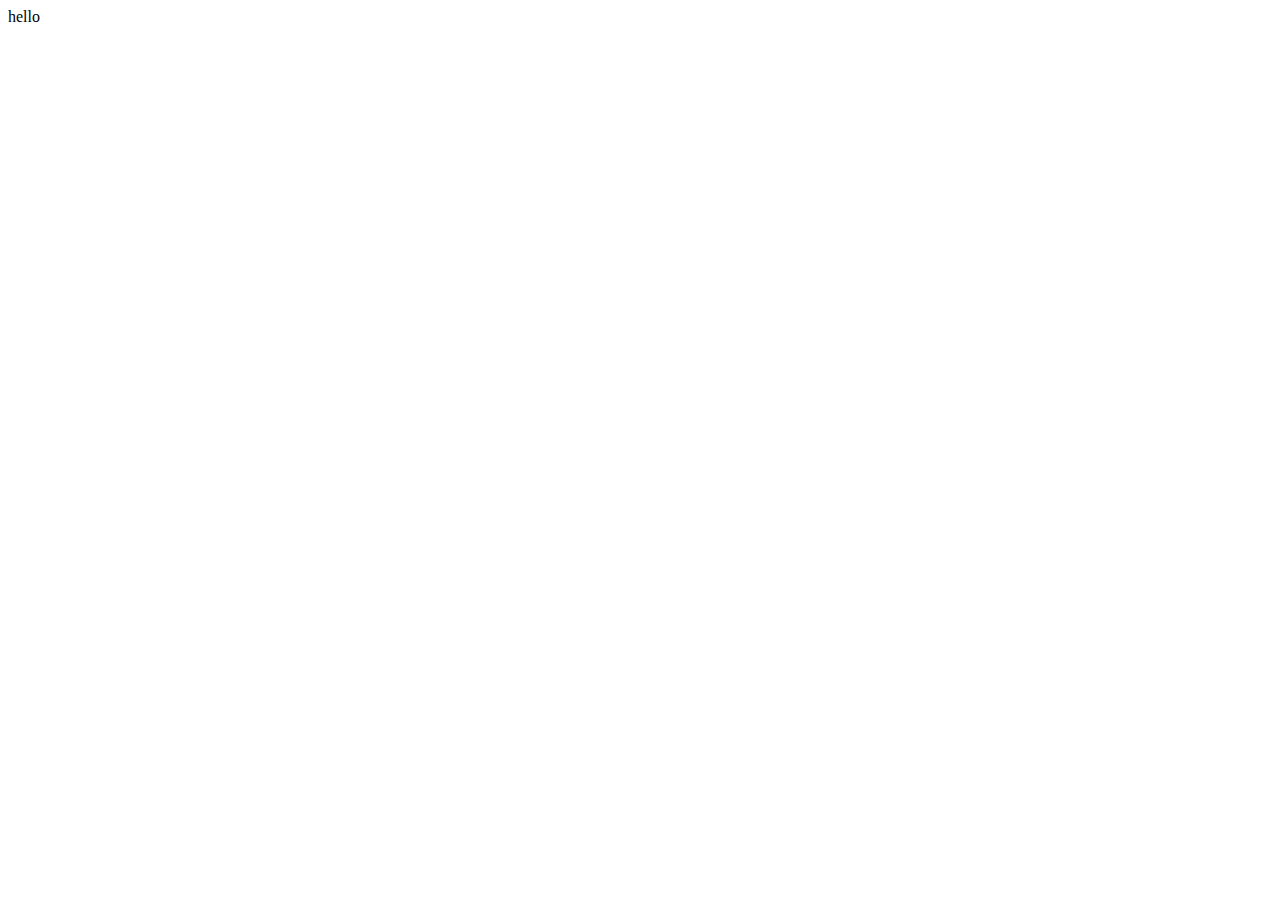
==== index.html @ 8d24e064 "index" ====
<!DOCTYPE html>
<html lang="en">
<head>
    <meta charset="UTF-8">
    <meta name="viewport" content="width=device-width, initial-scale=1.0">
    <title>Document</title>
</head>
<body>
    <div>hello</div>
</body>
</html>
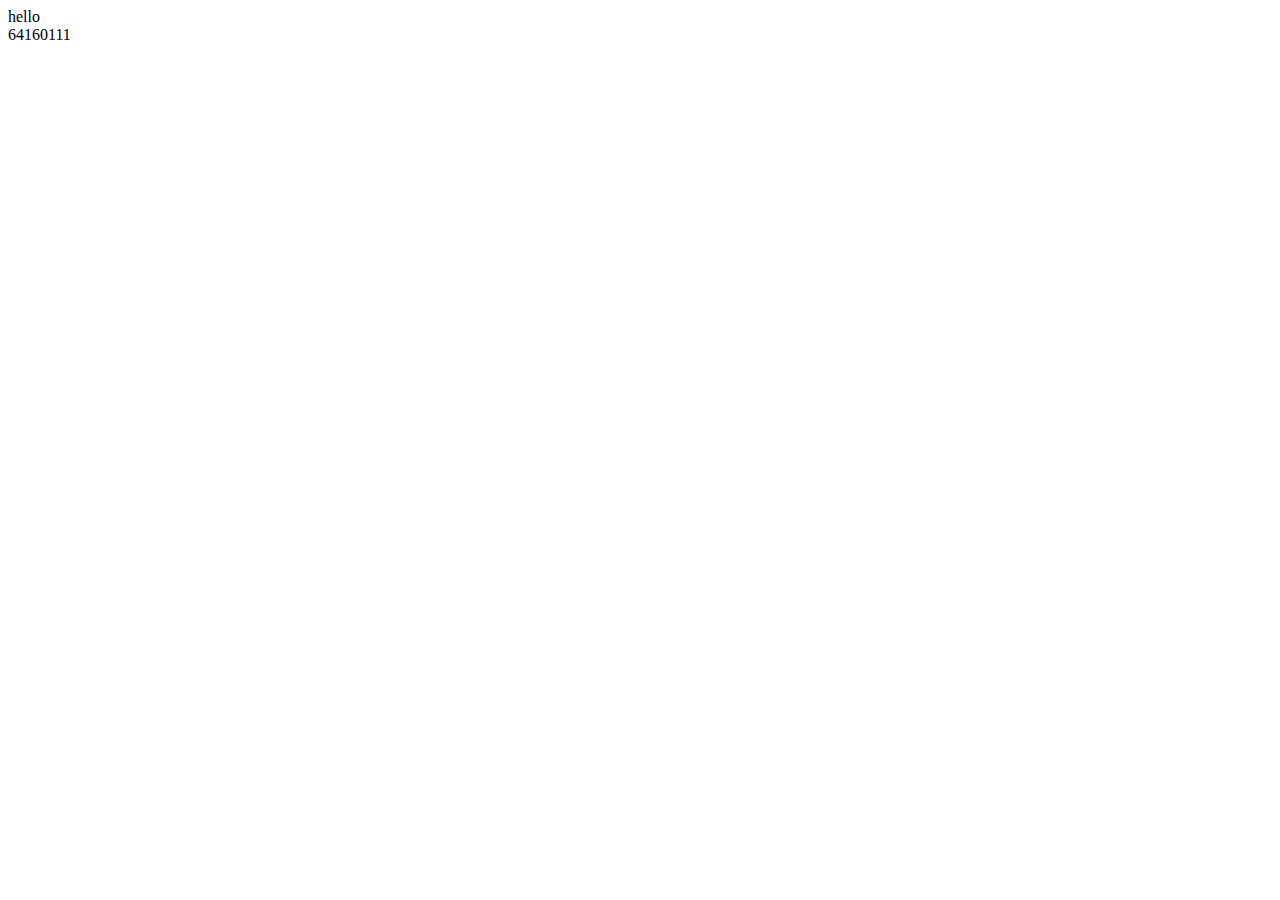
==== commit bc580618: "README" ====
--- a/index.html
+++ b/index.html
@@ -7,5 +7,6 @@
 </head>
 <body>
     <div>hello</div>
+    <div>64160111</div>
 </body>
 </html>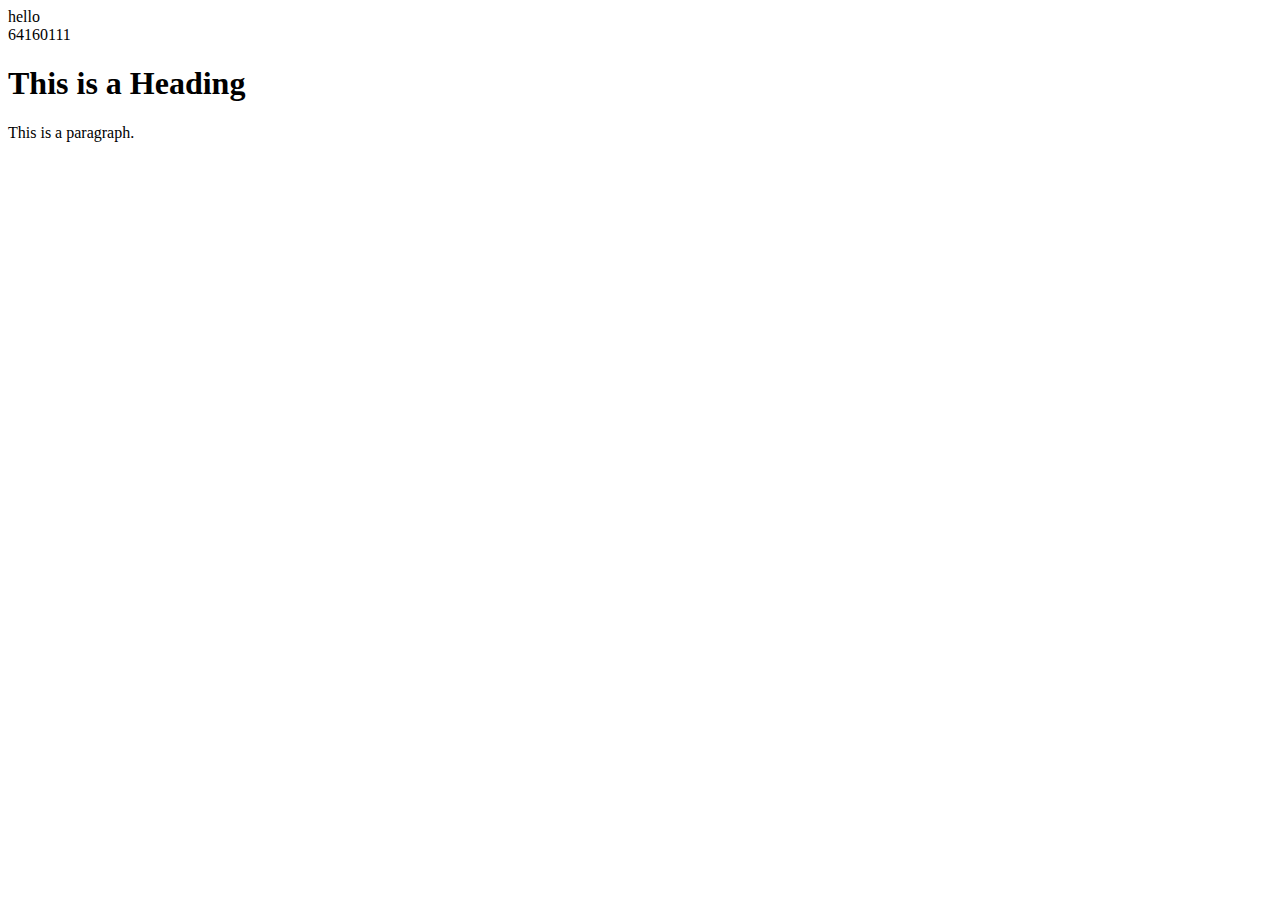
==== commit ff2d3474: "Update index.html" ====
--- a/index.html
+++ b/index.html
@@ -3,10 +3,12 @@
 <head>
     <meta charset="UTF-8">
     <meta name="viewport" content="width=device-width, initial-scale=1.0">
-    <title>Document</title>
+    <title>From</title>
 </head>
 <body>
     <div>hello</div>
     <div>64160111</div>
+    <h1>This is a Heading</h1>
+    <p>This is a paragraph.</p>
 </body>
 </html>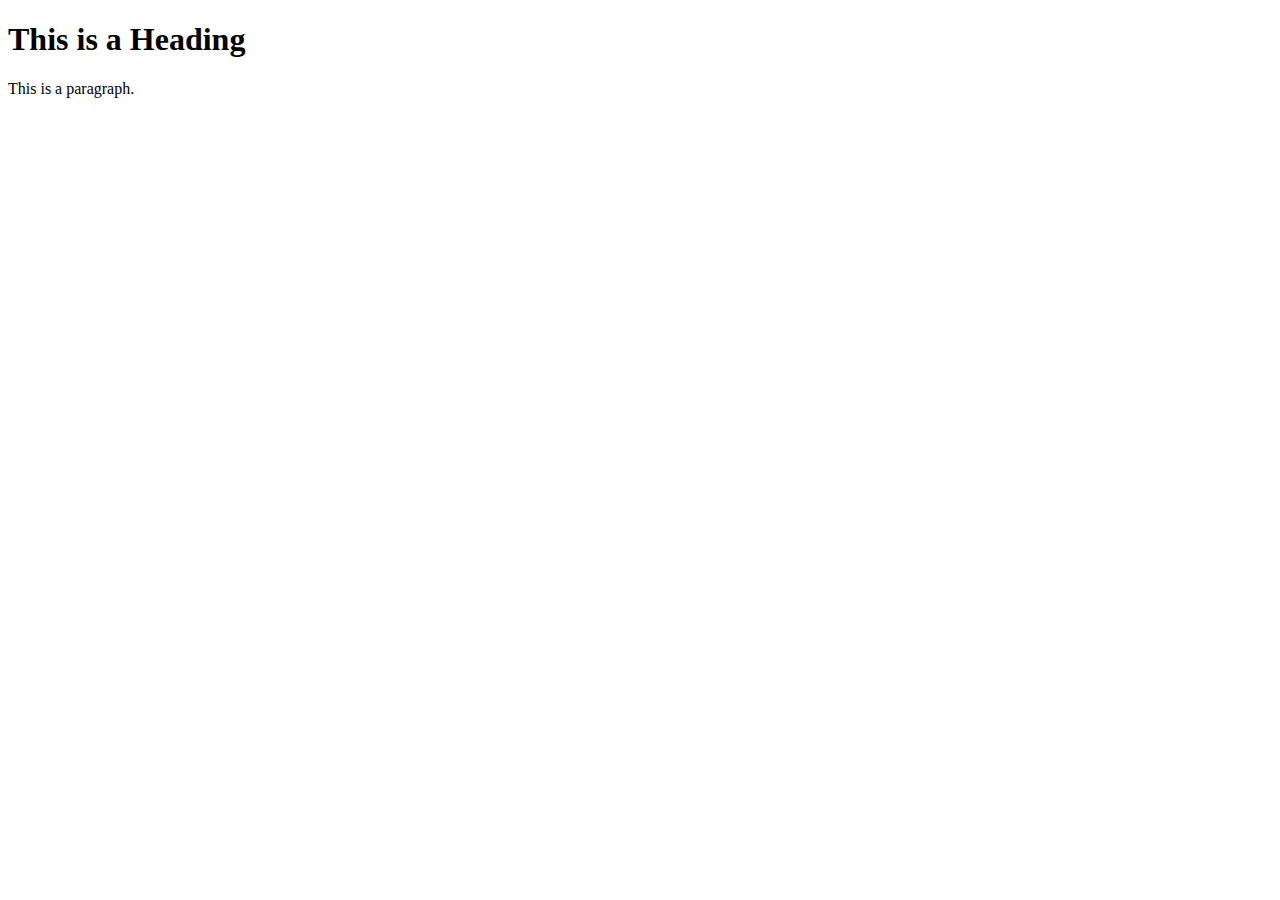
==== commit 15cbcc28: "Update index.html" ====
--- a/index.html
+++ b/index.html
@@ -6,8 +6,6 @@
     <title>From</title>
 </head>
 <body>
-    <div>hello</div>
-    <div>64160111</div>
     <h1>This is a Heading</h1>
     <p>This is a paragraph.</p>
 </body>
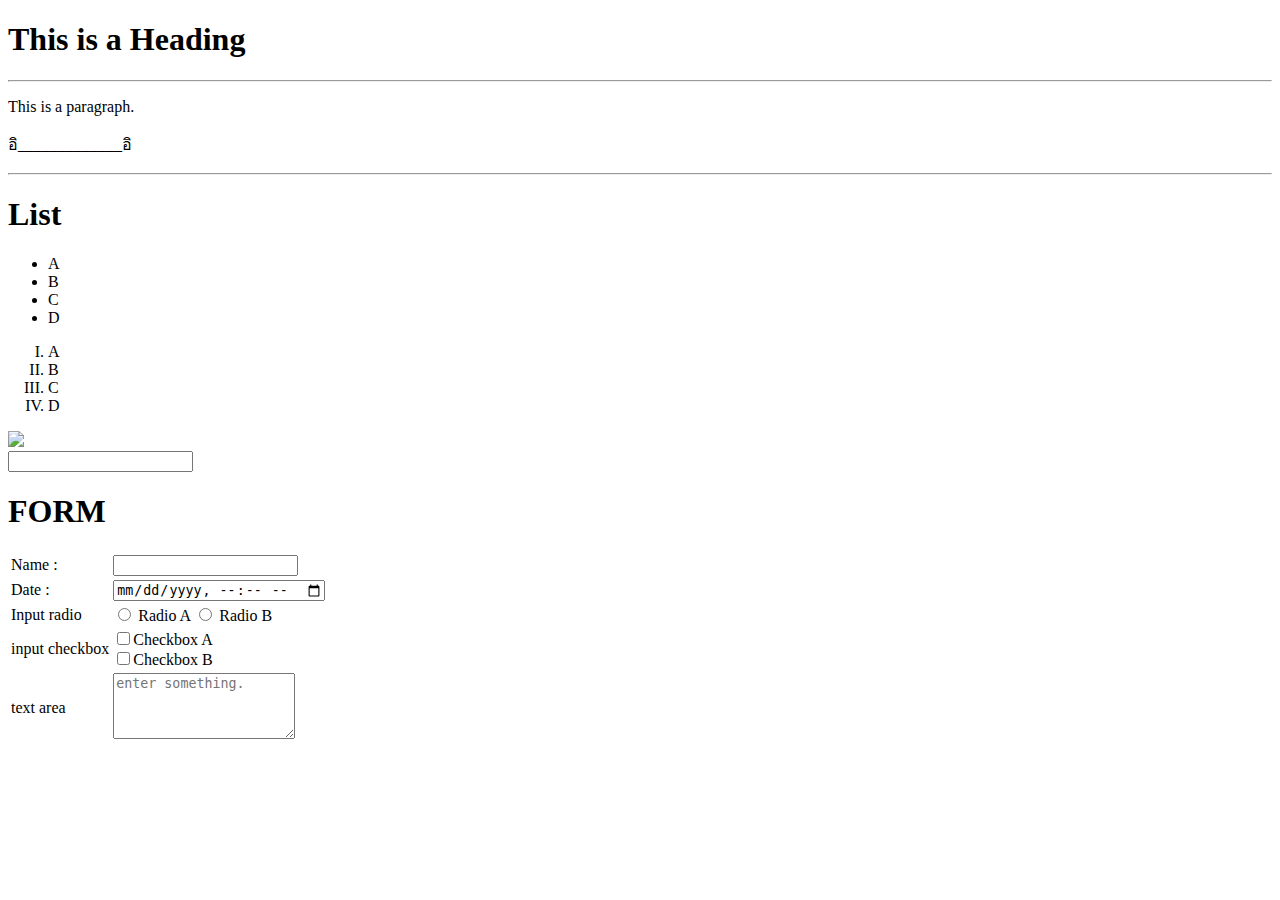
==== commit d1f27da4: "Update index.html" ====
--- a/index.html
+++ b/index.html
@@ -7,6 +7,79 @@
 </head>
 <body>
     <h1>This is a Heading</h1>
+    <p><hr></p>
     <p>This is a paragraph.</p>
+    <p>อิ_____________อิ</p>
+    <p><hr></p>
+    <h1>List</h1>
+    <ul>
+        <li>A</li>
+        <li>B</li>
+        <li>C</li>
+        <li>D</li>
+    </ul>
+    <ol type="I">
+        <li>A</li>
+        <li>B</li>
+        <li>C</li>
+        <li>D</li>
+    </ol>
+    <img width="64px" src="https://cdn.britannica.com/88/137188-050-8C779D64/Boston-Public-Garden.jpg">
+    <table>
+        <thead>
+
+        </thead>
+        <tbody>
+
+        </tbody>
+    </table>
+    <input type="text">
+    <h1>FORM</h1>
+    <form action="#">
+        <table>
+            <tr>
+                <td>Name : </td>
+                <td><input type="text"></td>
+            </tr>
+            <tr>
+                <td>Date : </td>
+                <td><input type="datetime-local"></td>
+            </tr>
+            <td>Input radio</td>
+            <td>
+                <input id="radio_a"
+                type="radio"
+                name="same_radio">
+                <label for="radio_a">Radio A </label>
+                <input id="radio_b"
+                type="radio"
+                name="same_radio">
+                <label for="radio_b">Radio B </label>
+            </td>
+            <tr>
+                <td>input checkbox</td>
+                <td>
+                    <input type="checkbox"
+                    name="myCheckbox">Checkbox A
+                    <br>
+                    <input type="checkbox"
+                    name="myCheckbox">Checkbox B
+                    <br>
+                </td>
+            </tr>
+            <tr>
+                <td>text area</td>
+                <td><textarea rows="4" placeholder="enter something."></textarea>
+                </td>
+            </tr>
+            
+
+
+        </table>
+        
+        
+
+
+    </form>
 </body>
 </html>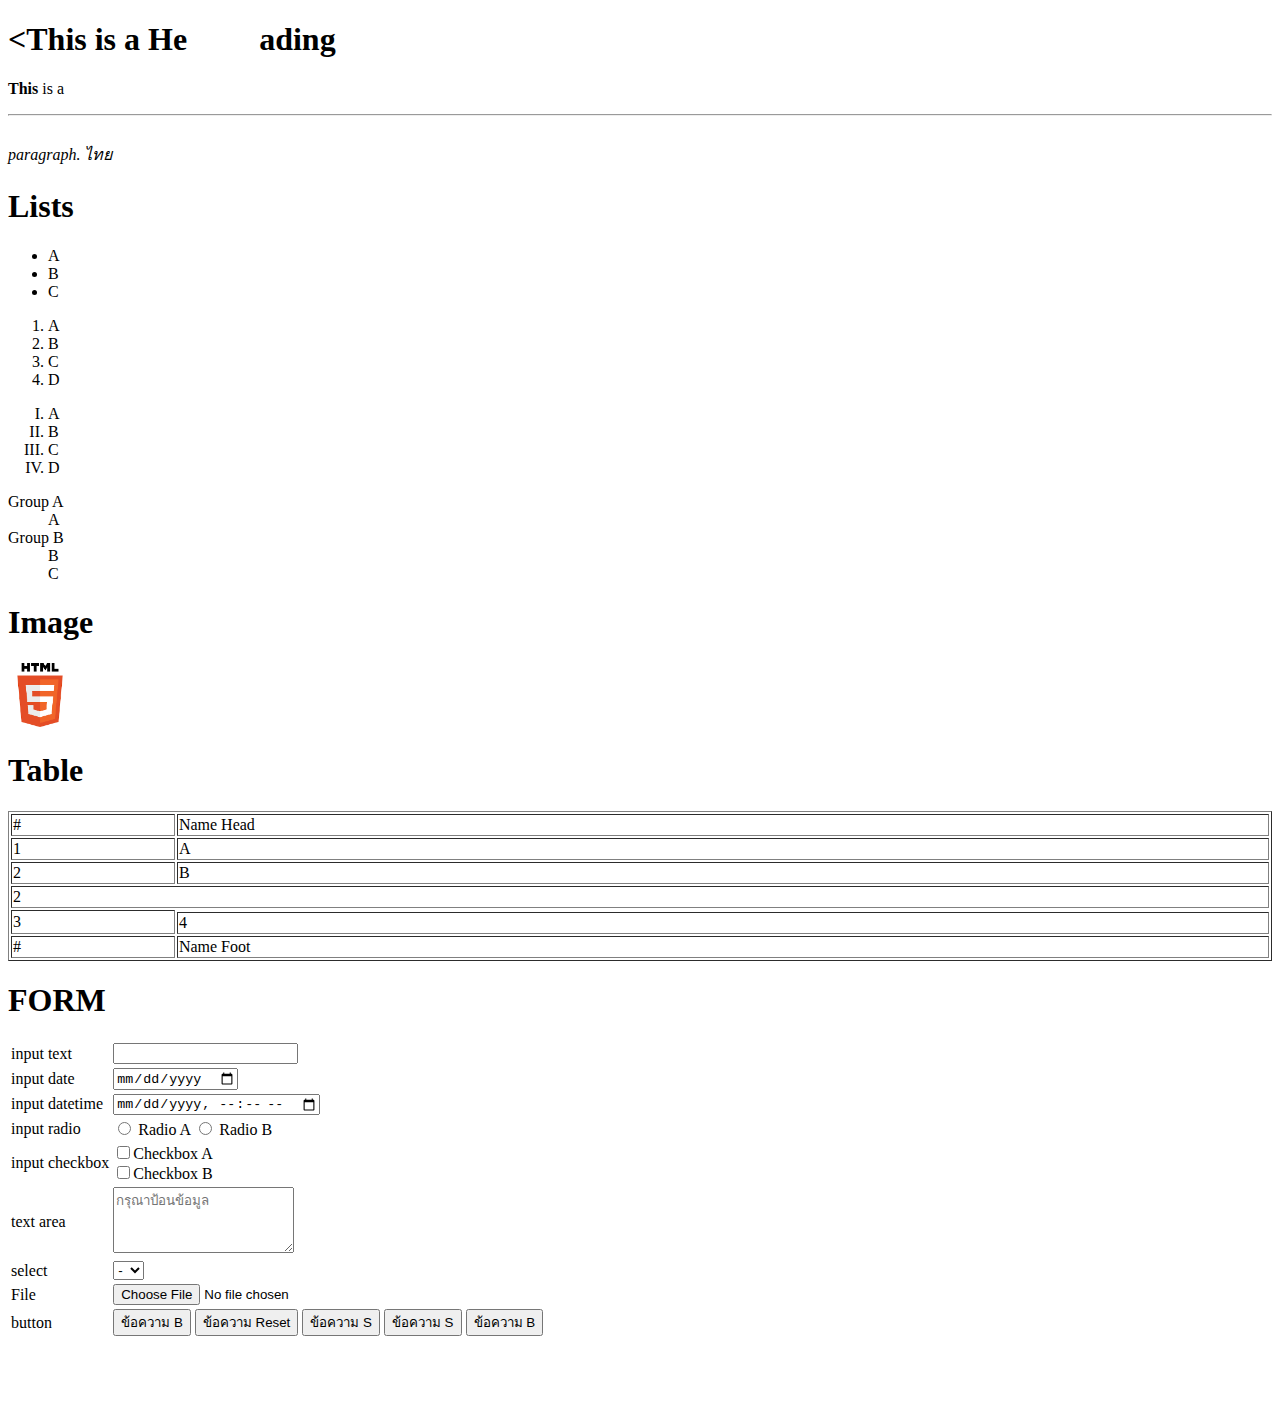
==== commit be9bc809: "Lab1" ====
--- a/index.html
+++ b/index.html
@@ -1,85 +1,168 @@
 <!DOCTYPE html>
-<html lang="en">
-<head>
-    <meta charset="UTF-8">
-    <meta name="viewport" content="width=device-width, initial-scale=1.0">
-    <title>From</title>
-</head>
-<body>
-    <h1>This is a Heading</h1>
-    <p><hr></p>
-    <p>This is a paragraph.</p>
-    <p>อิ_____________อิ</p>
-    <p><hr></p>
-    <h1>List</h1>
-    <ul>
-        <li>A</li>
-        <li>B</li>
-        <li>C</li>
-        <li>D</li>
-    </ul>
-    <ol type="I">
-        <li>A</li>
-        <li>B</li>
-        <li>C</li>
-        <li>D</li>
-    </ol>
-    <img width="64px" src="https://cdn.britannica.com/88/137188-050-8C779D64/Boston-Public-Garden.jpg">
-    <table>
-        <thead>
-
-        </thead>
-        <tbody>
-
-        </tbody>
-    </table>
-    <input type="text">
-    <h1>FORM</h1>
-    <form action="#">
-        <table>
-            <tr>
-                <td>Name : </td>
-                <td><input type="text"></td>
-            </tr>
-            <tr>
-                <td>Date : </td>
-                <td><input type="datetime-local"></td>
-            </tr>
-            <td>Input radio</td>
-            <td>
-                <input id="radio_a"
-                type="radio"
-                name="same_radio">
-                <label for="radio_a">Radio A </label>
-                <input id="radio_b"
-                type="radio"
-                name="same_radio">
-                <label for="radio_b">Radio B </label>
-            </td>
-            <tr>
-                <td>input checkbox</td>
-                <td>
-                    <input type="checkbox"
-                    name="myCheckbox">Checkbox A
-                    <br>
-                    <input type="checkbox"
-                    name="myCheckbox">Checkbox B
-                    <br>
-                </td>
-            </tr>
-            <tr>
-                <td>text area</td>
-                <td><textarea rows="4" placeholder="enter something."></textarea>
-                </td>
-            </tr>
-            
-
-
+<html>
+    <head>
+        <title>Page Title</title>
+        <meta charset="utf-8" />
+    </head>
+    <body>
+        <h1>&lt;This is a He&emsp;&nbsp;
+            &nbsp;&nbsp;&nbsp;ading</h1>
+        <p><b>This</b> is a 
+            <br><hr /><br />
+            <i>paragraph. ไทย</i>
+        </p>
+        <h1>Lists</h1>
+        <ul>
+            <li>A</li>
+            <li>B</li>
+            <li>C</li>
+        </ul>
+        <ol type="1" >
+            <li>A</li>
+            <li>B</li>
+            <li>C</li>
+            <li>D</li>
+        </ol>
+        <ol type="I" >
+            <li>A</li>
+            <li>B</li>
+            <li>C</li>
+            <li>D</li>
+        </ol>
+        <dl>
+            <dt> Group A</dt>
+            <dd>A</dd>
+            <dt> Group B</dt>
+            <dd>B</dd>
+            <dd>C</dd>
+        </dl>
+        <h1>Image</h1>
+        <img width="64px" src="[data-uri]" />
+        
+        <h1>Table</h1>
+        <table width="100%" border="1">
+            <thead>
+                <tr>
+                    <td>#</td>
+                    <td>Name Head</td>
+                </tr>
+            </thead>
+            <tfoot>
+                <tr>
+                    <td>#</td>
+                    <td>Name Foot</td>
+                </tr>
+            </tfoot>
+            <tbody>
+                <tr>
+                    <td>1</td>
+                    <td>A</td>
+                </tr>
+                <tr>
+                    <td>2</td>
+                    <td>B</td>
+                </tr>
+                <tr>
+                    <td colspan="2">
+                        2
+                    </td>
+                </tr>
+                <tr>
+                    <td rowspan="2"
+                    >
+                       3
+                    </td>
+                </tr>
+                <tr>
+                    <td>
+                       4
+                    </td>
+                </tr>
+            </tbody>
         </table>
-        
-        
-
-
-    </form>
-</body>
+        <h1>FORM</h1>
+        <form action="#">
+            <table>
+                <tr>
+                    <td>input text</td>
+                    <td><input type="text"/></td>
+                </tr>
+                <tr>
+                    <td>input date</td>
+                    <td><input type="date" /></td>
+                </tr>
+                <tr>
+                    <td>input datetime</td>
+                    <td>
+                        <input type="datetime-local" />
+                    </td>
+                </tr>
+                <tr>
+                    <td>input radio</td>
+                    <td>
+                        <input id="radio_a"
+                               type="radio" 
+                               name="same_radio"/>
+                        <label for="radio_a">Radio A</label>
+                        <input id="radio_b"
+                                type="radio" 
+                                name="same_radio" />
+                        <label for="radio_b">Radio B</label>
+                    </td>
+                </tr>
+                <tr>
+                    <td>input checkbox</td>
+                    <td>
+                        <input type="checkbox"
+                              name="my_checkbox">Checkbox A
+                        <br>
+                        <input type="checkbox"
+                              name="my_checkbox">Checkbox B
+                    </td>
+                </tr>
+                <tr>
+                    <td>text area</td>
+                    <td><textarea rows="4" 
+                    placeholder="กรุณาป้อนข้อมูล"></textarea>
+                    </td>
+                </tr>
+                <tr>
+                    <td>
+                        select
+                    </td>
+                    <td>
+                        <select>
+                            <option 
+                            value=""
+                            disabled 
+                            selected>-</option>
+                            <option>A</option>
+                            <option>B</option>
+                        </select>
+                    </td>
+                </tr>
+                <tr>
+                    <td>
+                        File
+                    </td>
+                    <td><input type="file"></td>
+                </tr>
+                <tr>
+                    <td>
+                        button
+                    </td>
+                    <td>
+                        <input type="button" 
+                                value="ข้อความ B">
+                        <input type="reset" 
+                                value="ข้อความ Reset">
+                        <input type="submit" value="ข้อความ S">
+                        <button type="submit">ข้อความ S</button>
+                        <button type="button">ข้อความ B</button>
+                    </td>
+                </tr>
+            </table>
+            <br><br><br>
+        </form>
+    </body>
 </html>